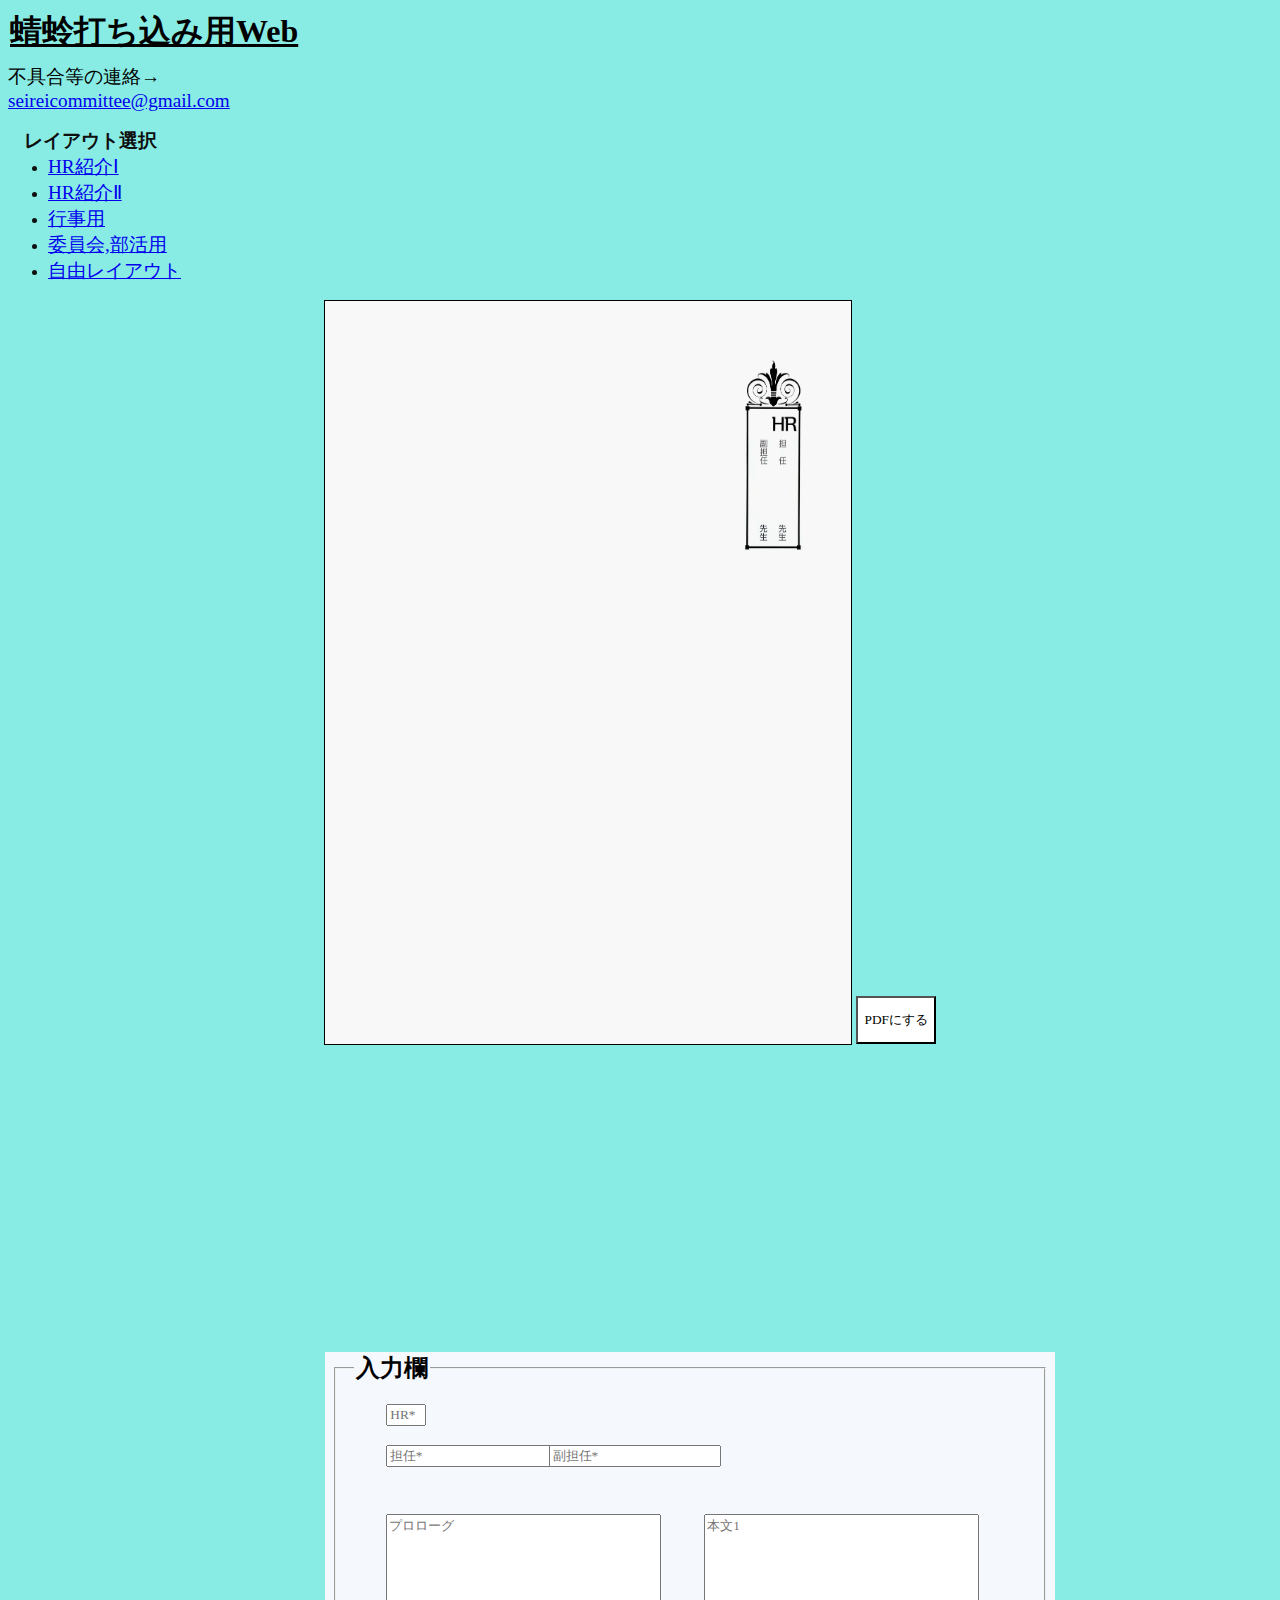
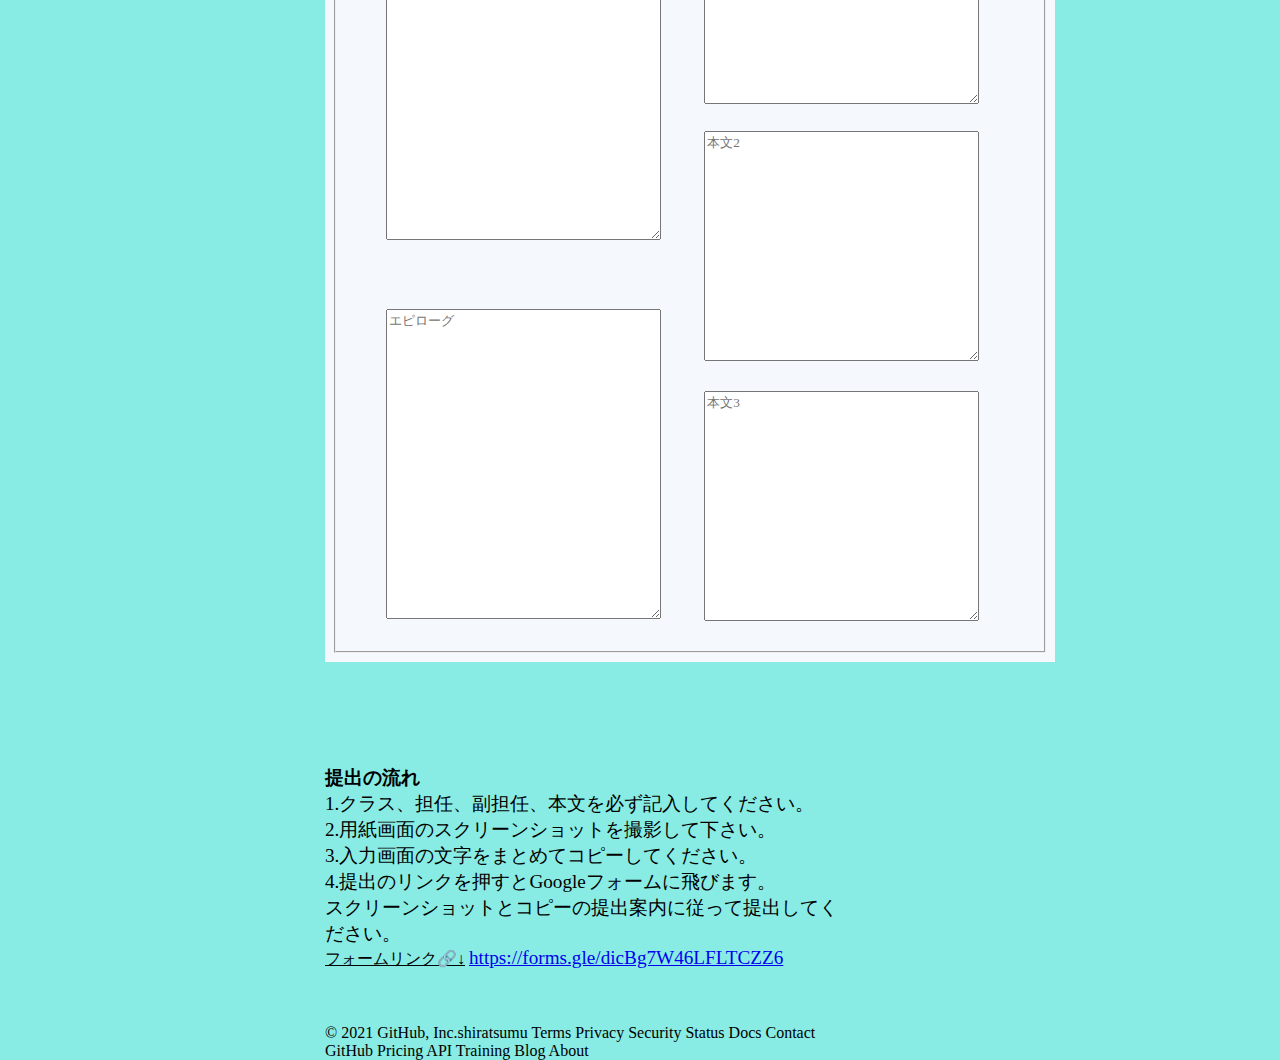
==== index.html @ 882d98d7 "Update index.html" ====
<!DOCTYPE html>
<html lang="en">
<head>
	<meta charset="UTF-8">
	<meta http-equiv="X-UA-Compatible" content="IE=edge">
	<meta name="viewport" content="width=device-width, initial-scale=1.0">
	<link rel="stylesheet" href="style.css"media="all">
	<title>seirei</title>
</head>
<style>
	.tategaki {
		-webkit-writing-mode: vertical-rl;
  		-moz-writing-mode: vertical-rl;
  		-ms-writing-mode: tb-rl;
  		-ms-writing-mode: vertical-rl;
	    text-orientation: upright;
  		writing-mode: vertical-rl;
  		display: inline-block;
		text-combine-upright: digits 2;
                white-space: pre;
	}
</style>
<section id="ヘッダー">
 <h1>
	蜻蛉打ち込み用Web
 </h1>
 <a>不具合等の連絡→<p><a href="mailto:seireicommittee@gmail.com">seireicommittee@gmail.com</a></p></a>
 
 <ul id="jamp">
	<p id="jampp"><strong>レイアウト選択</strong></p>
	<li><a href="layout/HR1.html">HR紹介Ⅰ</a></li>
	<li><a href="layout/HR2.html">HR紹介Ⅱ</a></li>
	<li><a  href="layout/gyouzi.html">行事用</a></li>
	<li><a href="layout/bukatsu.html">委員会,部活用</a></li>
	<li><a href="layout/free.html">自由レイアウト</a></li>
 </ul>
</section>
<body>
	
	<div style="background:rgb(248, 248, 248); 
	            width: 526px; 
				height: 743px;
				border:1px solid #000000;
				margin:auto 25%;
				margin-bottom: 6%;" 
			id="template"
	    >
		<div id="title">
	     <img src="image/Seivei.png"
		 id="main1" 
	     width="62px"
	     height="192px" >
		 <div class="ml-115 text-2xl">
			<span id="HR"></span>
		 </div> 
		   <div class="tategaki"
		　       style="height: 6rem;"
				 id="担任">
		   </div>
			 
		   <div class="tategaki"
	　          style="height: 6rem;"
	　          id="副担任">
		   </div>
		  
		</div>

	
		
		<div id="mini"
		    class="tategaki"
	    >
	    </div>
		<div id="mini2"
		    class="tategaki"
		>
	    </div>
		

	<form id="aaa"   action ="result.html" method="POST">
		<input id="toPDF" type="submit" value="PDFにする"></input>
	</form>

	<div>
		<div class="tategaki">
				<div style="height: 30%;">
					<p id="main"></p>
				</div>
		</div>
		<div class="tategaki">
			<div style="height: 10;">				
				<p id="main_middle"></p>				
			</div>
	    </div>
		<div class="tategaki">
			<div style="height: 10;">
				<p id="main_btm"></p>
			</div>
	    </div>
	</div>
    
</body>

<h2 style="background:rgb(245, 249, 253);  
           height: 910px;"
	id="formspace">
	
	 
	
		<fieldset form="aaa" id=field>
	　　 <legend>入力欄</legend>
		 <input name="hr" id="HR_area" placeholder="HR*" required ></input><br>
		 <input name="te" id="teacher_area" placeholder="担任*" required ></input><br>
		 <input name="subte" id="subteacher_area" placeholder="副担任*" required ></input><br>
		 <textarea name="pro" id="mini_area" cols="20"wrap="soft" placeholder="プロローグ"></textarea>
		 <textarea name="epi" id="mini_area2"cols="20" wrap="soft" placeholder="エピローグ"></textarea>
		 <textarea name="ma1" id="main_area1"cols="20" wrap="soft" maxlength="420/" placeholder="本文1"></textarea>
		 <textarea name="ma2" id="main_area2"cols="20" wrap="soft" maxlength="500/"placeholder="本文2"></textarea>
		 <textarea name="ma3" id="main_area3"cols="20" wrap="soft" maxlength="500/"placeholder="本文3"></textarea>
		 
		</fieldset>
		
</h2>
<script>
{"use strict";
	{

		const HR = document.querySelector("#HR");
		const 担任 = document.querySelector("#担任");
		const 副担任 = document.querySelector("#副担任");
		const mini = document.querySelector("#mini");
		const mini2 = document.querySelector("#mini2");
		const main1 = document.querySelector("#main");
		const main2 = document.querySelector("#main_middle");
		const main3 = document.querySelector("#main_btm");


		document.querySelector("#HR_area").addEventListener("input", (e) => {
			HR.innerHTML = e.target.value;
		});
		
		document.querySelector("#teacher_area").addEventListener("input", (e) => {
			担任.innerHTML = e.target.value;
		});
		
		document.querySelector("#subteacher_area").addEventListener("input", (e) => {
			副担任.innerHTML = e.target.value;
		});


		document.querySelector("#mini_area").addEventListener("input", (e) => {
			mini.innerHTML = e.target.value;
		});

		document.querySelector("#mini_area2").addEventListener("input", (e) => {
			mini2.innerHTML = e.target.value;
		});

		document.querySelector("#main_area1").addEventListener("input", (e) => {
			main1.innerHTML = e.target.value;
		});

		document.querySelector("#main_area2").addEventListener("input", (e) => {
			main2.innerHTML = e.target.value;
		});

		document.querySelector("#main_area3").addEventListener("input", (e) => {
			main3.innerHTML = e.target.value;
			console.log(e.target.value)
		});
	}

	
}
</script>
<a><strong>提出の流れ</strong></a><br>
<a>1.クラス、担任、副担任、本文を必ず記入してください。<br>
2.用紙画面のスクリーンショットを撮影して下さい。<br>
3.入力画面の文字をまとめてコピーしてください。<br>
4.提出のリンクを押すとGoogleフォームに飛びます。<br>
スクリーンショットとコピーの提出案内に従って提出してください。<br></a>
<u>フォームリンク🔗↓</u>
<a href="https://forms.gle/dicBg7W46LFLTCZZ6" > https://forms.gle/dicBg7W46LFLTCZZ6</a><br><br><br><br>

</html>

© 2021 GitHub, Inc.shiratsumu
Terms
Privacy
Security
Status
Docs
Contact GitHub
Pricing
API
Training
Blog
About
---- style.css ----
@charset "utf-8";
*{
    font-family: serif;}

/*文字変更禁止*/
html{
    -webkit-text-size-adjust: 100%;
}
/*縦書き文字設定*/
#main{
    position: absolute;
    font-size: 59.4%;
    height: 12.5rem;
    letter-spacing: 1%;
    top: 3.4rem;
    right: 19%;
    z-index: 50;
}

#main_middle{
    position: absolute;
    font-size: 59.4%;
    height: 12.5rem;
    letter-spacing: 1%;
    top: 17rem;
    right: 7%;
    z-index: 50;
}
#main_btm{
    position: absolute;
    font-size: 59.4%;
    height: 12.5rem;
    letter-spacing: 1%;
    top: 31rem;
    right: 7%;
    z-index: 50;
}
.num {
	-ms-text-combine-horizontal: all;
	-webkit-text-combine: horizontal;
	text-combine-upright: all;
	line-height: 1;
	vertical-align: baseline;
}
/*ヘッダー配置*/
#ヘッダー h1{
    font-size: 2rem;
}
#ヘッダー p,a{
    font-size: 1.2rem;
    margin:0;
}


#jump{
    margin:0;
}
#jump li{
    left: 3em;
}
h1{text-decoration:underline;
   margin: 10px 2px;}
#jampp{
    position: relative;
    margin-bottom: 0;
    font-size: 1.2rem;
    left: -2%;
}

/*window背景色*/
body{
    background-color: rgb(136, 236, 228);
}
/*配置設定*/
#template{
    position: relative;
}
#title{
    position: absolute;
    margin-left: 417px;
    top: 57.5px;
    z-index: 1;
  }

.text-2xl{
    font-size:1.3rem;
    letter-spacing: 0px;
    line-height:2rem;
}
    
.ml-115{ 
    position: absolute;
    top:25%; 
    right: 51%;
    z-index: 100;
    
}
/*ul*/
#jamp{
color:rgb(14, 15, 15);}



/*form*/
#formspace{
    position: relative;
    top: 160px;
    margin-top: 120%;
    margin-bottom: 50%;
    width: 730px;
    
  
    
}
#field{
    position:relative;
    width: 92%;
    height:96%;
    left: 1%;
}
#HR_area{
    position: absolute;
    left:50px;
    top:20px;

    width:2rem;
}      
#teacher_area{
    position: absolute;
    left:7%;
    top:7%;
}
#subteacher_area{
    position:absolute;
    left:30%;
    top: 7%;
}

#mini_area{
    position:absolute;
    top: 15%;
    height: 20rem;
    float: left;
    left: 7%;
}
#mini_area2{
    position:absolute;
    top: 60.5%;
    left:50px;
    height: 19rem;

}
#main_area1{
    position:absolute;
    height: 11.5rem;
    top: 15%;
    left:23rem;
    margin-right: 50px;

}
#main_area2{
    position:absolute;
    height: 14rem;
    top: 40%;
    left:23rem;
    margin-right: 50px;

}
#main_area3{
    position:absolute;
    height: 14rem;
    top: 70%;
    left:23rem;
    margin-right: 50px;

}
#toPDF{
    float: none;
    line-height: 1;
    height:3rem;
    width: 5rem;
    position:absolute;
    left: 101%;
    bottom:0%;
    background-color: white;
}
#mini_area,#mini_area2,#main_area1,#main_area2,#main_area3{
    width: 38%;
}

#mini{
    position: absolute;
    font-size: 59.4%;
    height: 12.5rem;
    letter-spacing: 1%;
    top: 3.4rem;
    right: 21%;
    z-index: 50;
}
#mini2{
    position: absolute;
    font-size: 59.4%;
    height: 12.5rem;
    letter-spacing: 1%;
    top: 31rem;
    right: 9%;
    z-index: 50;
}
#担任{
    font-size: 60%;
    position: absolute;
    top:56%;
    right: 22.3%;
    letter-spacing: 1%;
    z-index: 70;
}
#副担任{
    font-size: 60%;
    position:absolute;
    top:56%;
    right: 52.4%;
    z-index: 70;
}

/* over pcver */
@media screen and (max-width:480px){
/* under iphone ver */
/*form*/
#formspace{
    position: relative;
    top: 160px;
    margin: auto -15%;
    margin-top: 120%;
    margin-bottom: 50%;
    width: 690px;       
}
#mini_area,#mini_area2,#main_area1,#main_area2,#main_area3{
    width: 33%;
}

}
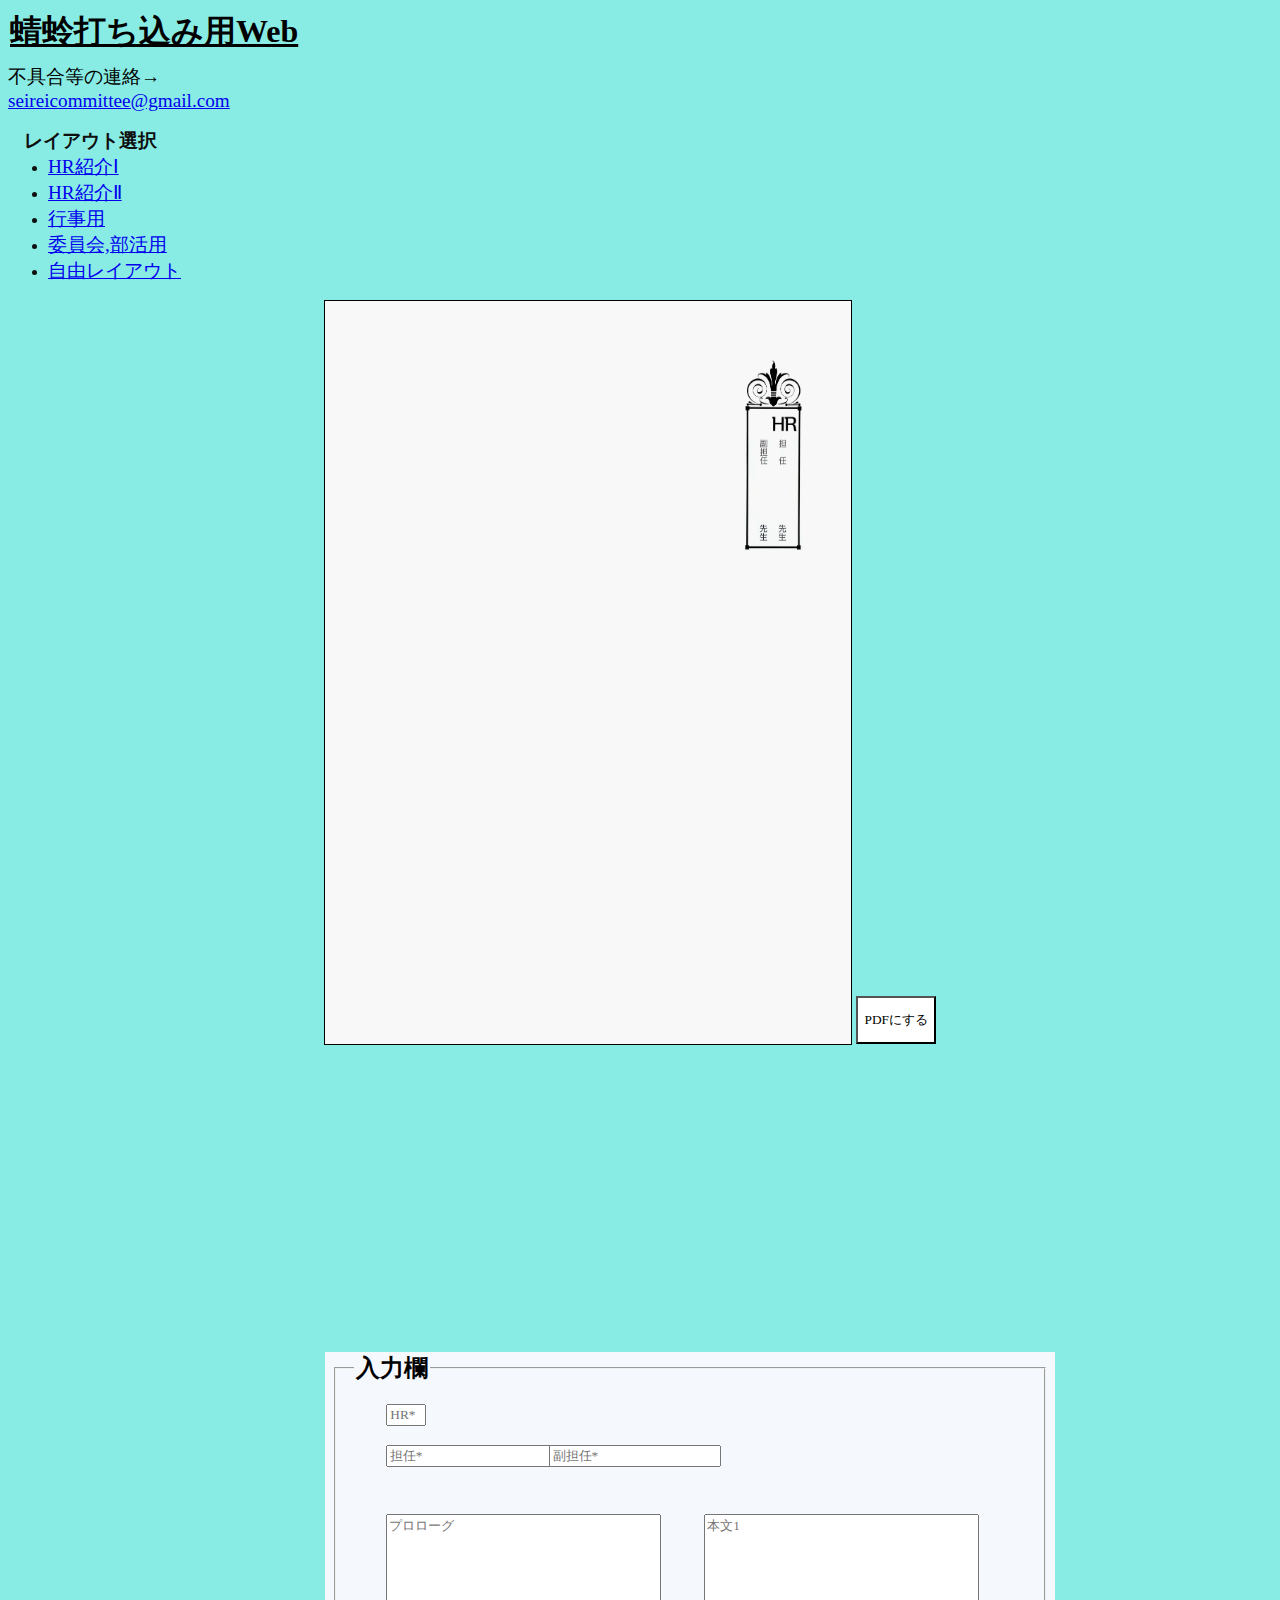
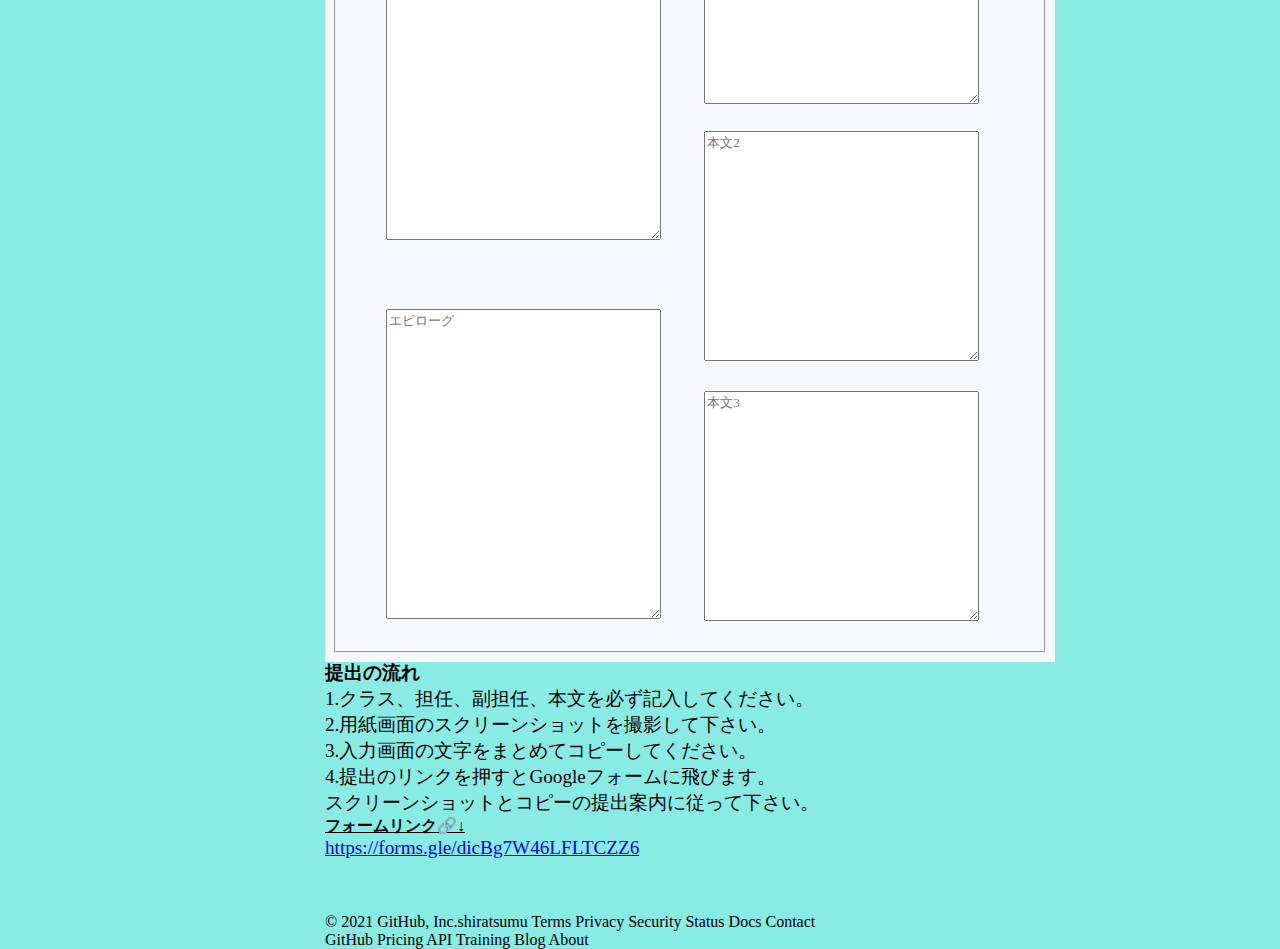
==== commit a20ab5a7: "Update index.html" ====
--- a/index.html
+++ b/index.html
@@ -178,8 +178,8 @@
 2.用紙画面のスクリーンショットを撮影して下さい。<br>
 3.入力画面の文字をまとめてコピーしてください。<br>
 4.提出のリンクを押すとGoogleフォームに飛びます。<br>
-スクリーンショットとコピーの提出案内に従って提出してください。<br></a>
-<u>フォームリンク🔗↓</u>
+スクリーンショットとコピーの提出案内に従って下さい。<br></a>
+<strong><u>フォームリンク🔗↓</u></strong><br>
 <a href="https://forms.gle/dicBg7W46LFLTCZZ6" > https://forms.gle/dicBg7W46LFLTCZZ6</a><br><br><br><br>
 
 </html>
--- a/style.css
+++ b/style.css
@@ -106,7 +106,7 @@
     position: relative;
     top: 160px;
     margin-top: 120%;
-    margin-bottom: 50%;
+    margin-bottom: 30%;
     width: 730px;
     
   
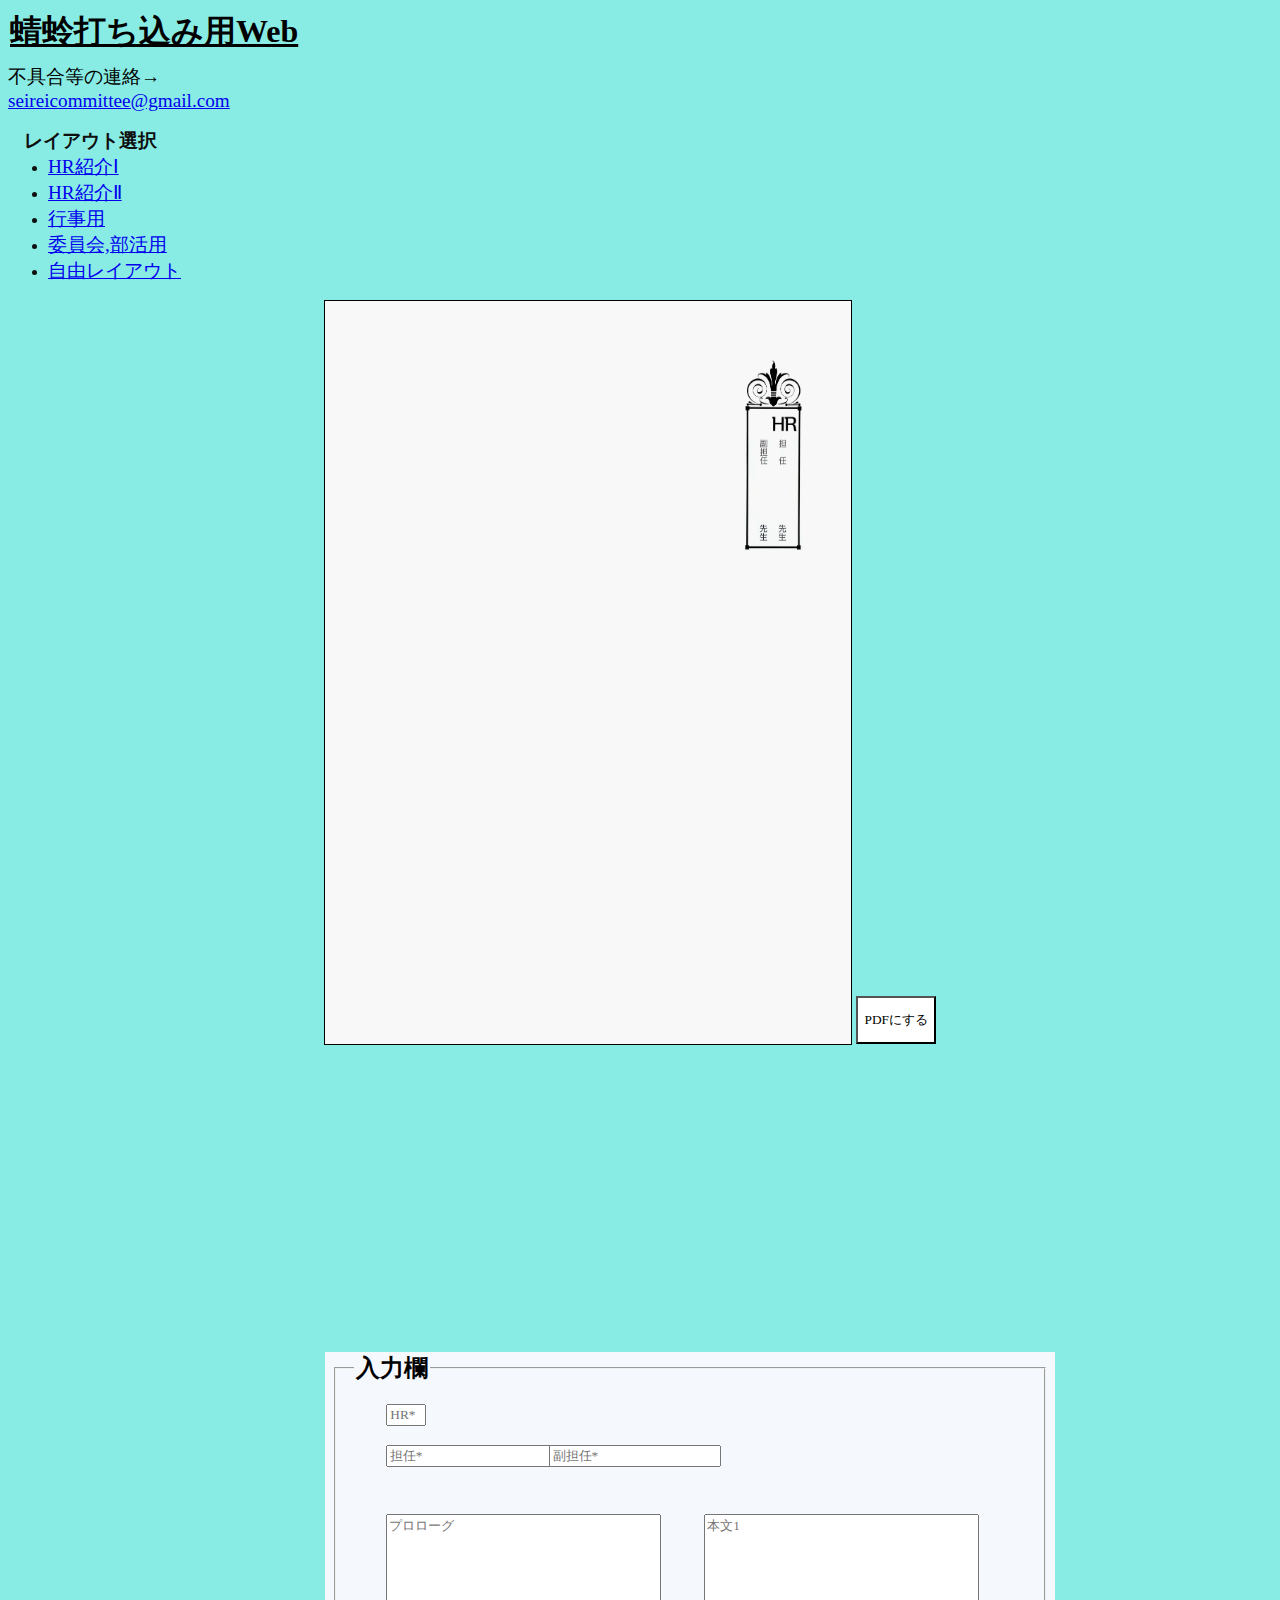
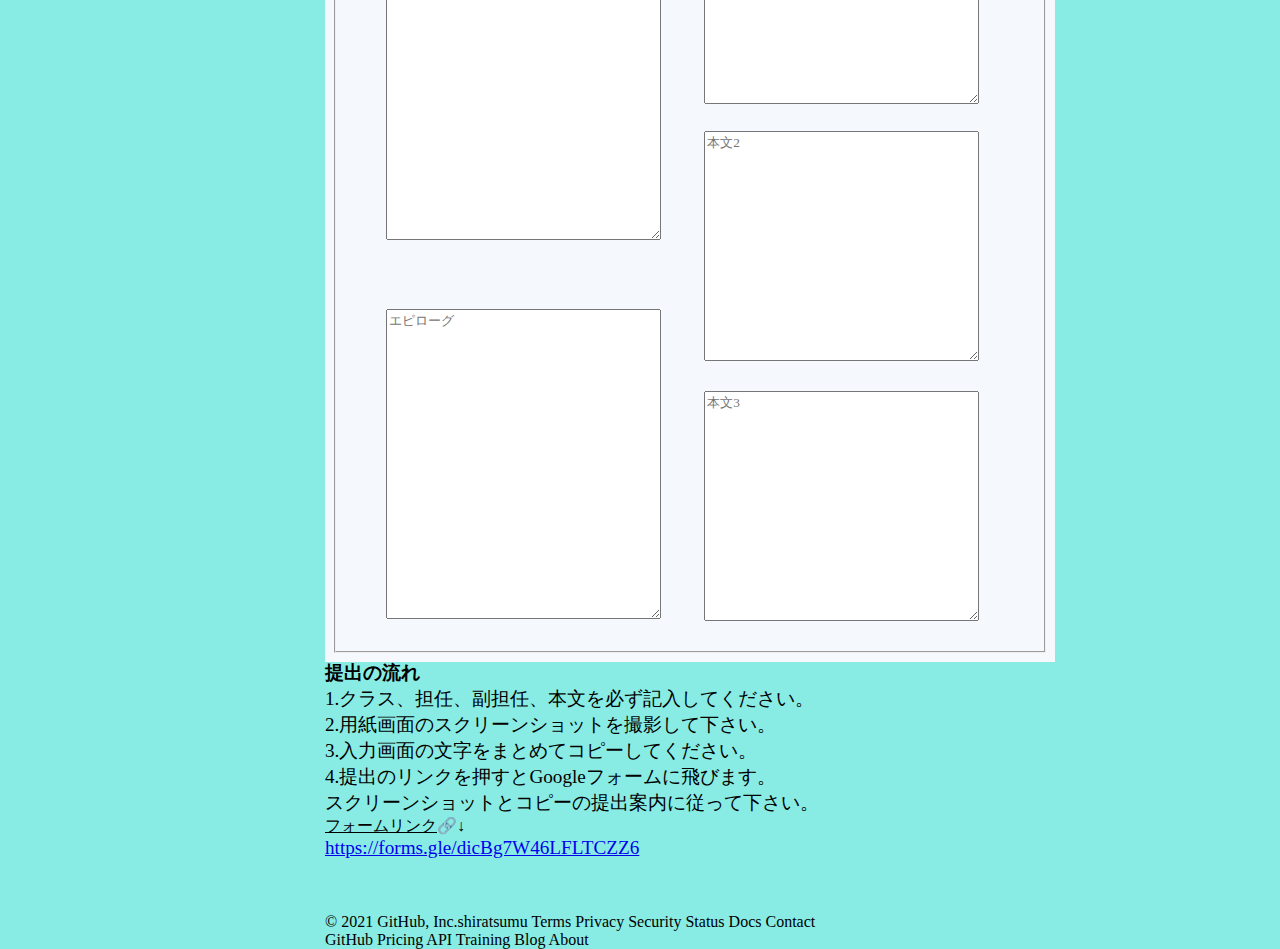
==== commit 9f68119f: "Update index.html" ====
--- a/index.html
+++ b/index.html
@@ -179,7 +179,7 @@
 3.入力画面の文字をまとめてコピーしてください。<br>
 4.提出のリンクを押すとGoogleフォームに飛びます。<br>
 スクリーンショットとコピーの提出案内に従って下さい。<br></a>
-<strong><u>フォームリンク🔗↓</u></strong><br>
+<u>フォームリンク</u>🔗↓<br>
 <a href="https://forms.gle/dicBg7W46LFLTCZZ6" > https://forms.gle/dicBg7W46LFLTCZZ6</a><br><br><br><br>
 
 </html>
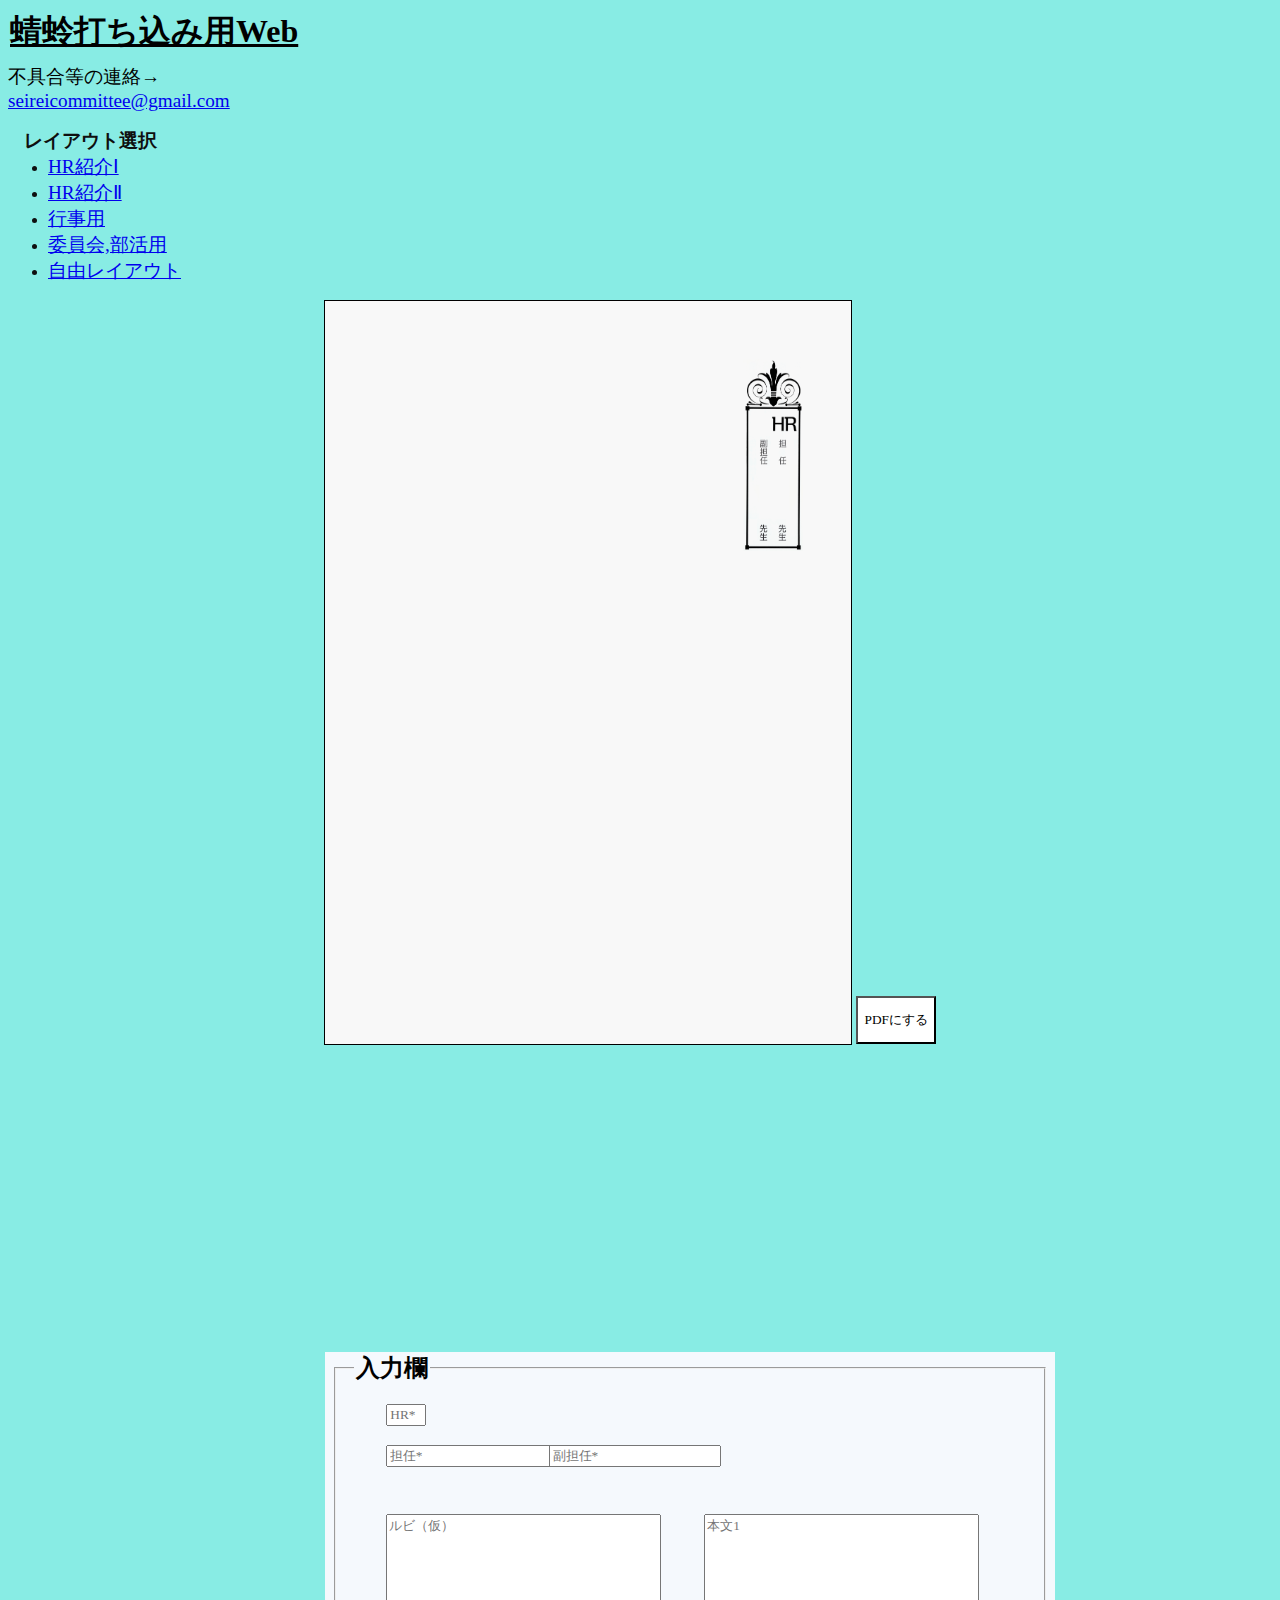
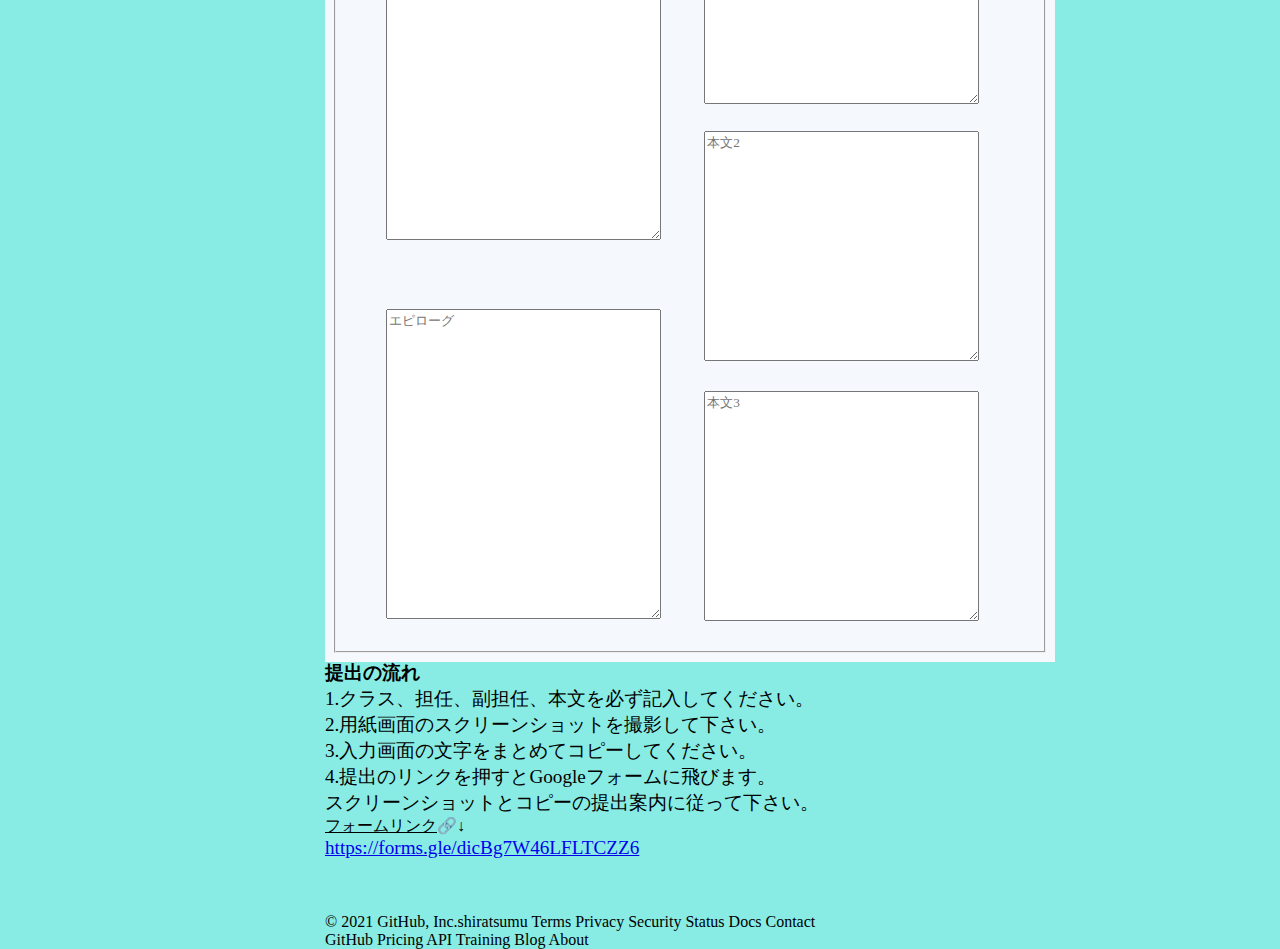
==== commit d9cd8ef2: "Update index.html" ====
--- a/index.html
+++ b/index.html
@@ -17,7 +17,7 @@
   		writing-mode: vertical-rl;
   		display: inline-block;
 		text-combine-upright: digits 2;
-                white-space: pre;
+                white-space: pre-wrap;
 	}
 </style>
 <section id="ヘッダー">
@@ -112,9 +112,9 @@
 		 <input name="hr" id="HR_area" placeholder="HR*" required ></input><br>
 		 <input name="te" id="teacher_area" placeholder="担任*" required ></input><br>
 		 <input name="subte" id="subteacher_area" placeholder="副担任*" required ></input><br>
-		 <textarea name="pro" id="mini_area" cols="20"wrap="soft" placeholder="プロローグ"></textarea>
+		 <textarea name="pro" id="mini_area" cols="20"wrap="soft" placeholder="ルビ（仮）"></textarea>
 		 <textarea name="epi" id="mini_area2"cols="20" wrap="soft" placeholder="エピローグ"></textarea>
-		 <textarea name="ma1" id="main_area1"cols="20" wrap="soft" maxlength="420/" placeholder="本文1"></textarea>
+		 <textarea name="ma1" id="main_area1"cols="20" wrap="hard" maxlength="420/" placeholder="本文1"></textarea>
 		 <textarea name="ma2" id="main_area2"cols="20" wrap="soft" maxlength="500/"placeholder="本文2"></textarea>
 		 <textarea name="ma3" id="main_area3"cols="20" wrap="soft" maxlength="500/"placeholder="本文3"></textarea>
 		 
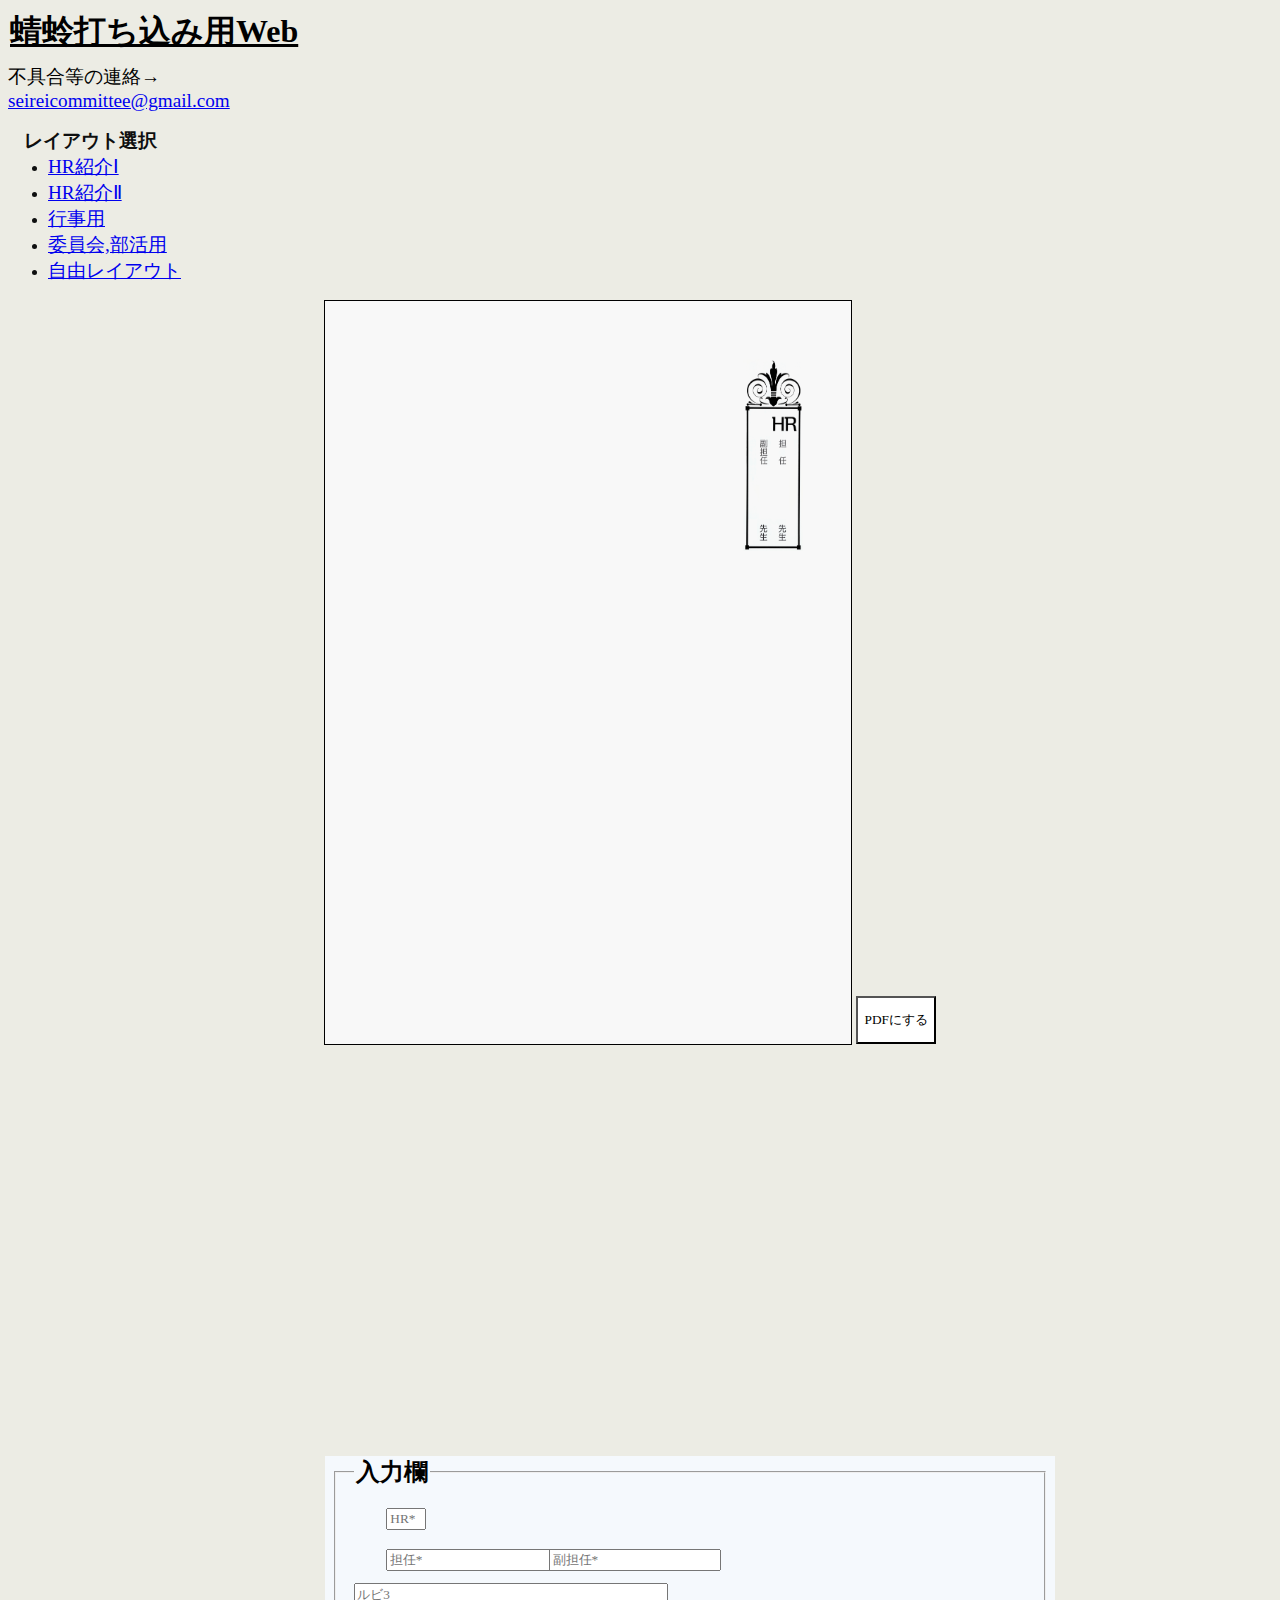
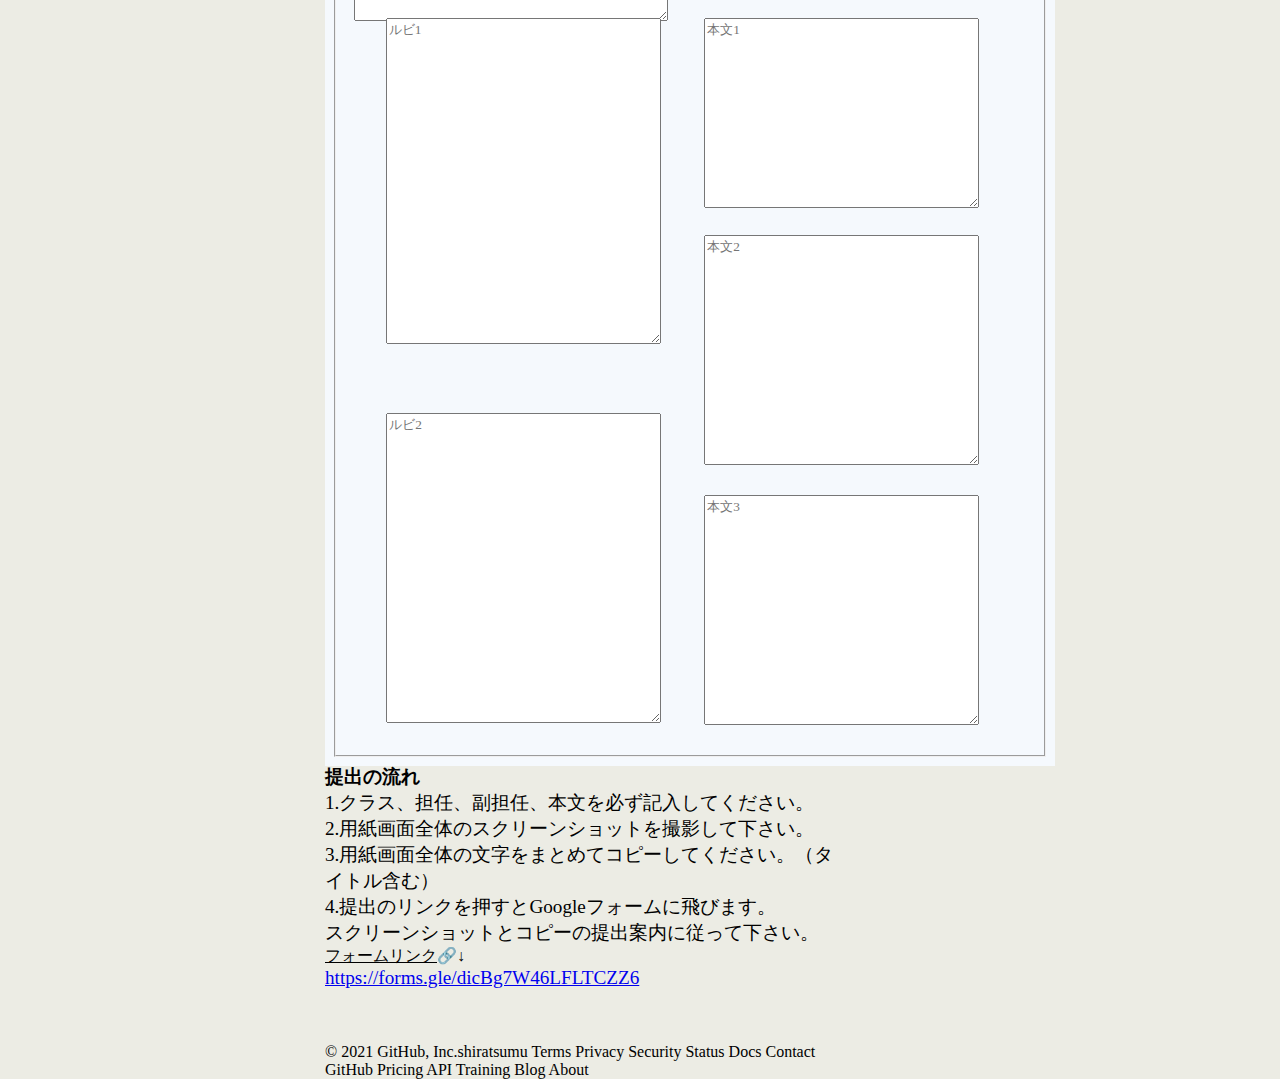
==== commit 74f7c638: "Update index.html" ====
--- a/index.html
+++ b/index.html
@@ -75,6 +75,10 @@
 		    class="tategaki"
 		>
 	    </div>
+                <div id="mini3"
+		    class="tategaki"
+		>
+	    </div>
 		
 
 	<form id="aaa"   action ="result.html" method="POST">
@@ -112,8 +116,9 @@
 		 <input name="hr" id="HR_area" placeholder="HR*" required ></input><br>
 		 <input name="te" id="teacher_area" placeholder="担任*" required ></input><br>
 		 <input name="subte" id="subteacher_area" placeholder="副担任*" required ></input><br>
-		 <textarea name="pro" id="mini_area" cols="20"wrap="soft" placeholder="ルビ（仮）"></textarea>
-		 <textarea name="epi" id="mini_area2"cols="20" wrap="soft" placeholder="エピローグ"></textarea>
+		 <textarea name="ruby1" id="mini_area" cols="40"wrap="soft" placeholder="ルビ1"></textarea>
+                 <textarea name="ruby2" id="mini_area2" cols="40"wrap="soft" placeholder="ルビ2"></textarea>
+		 <textarea name="ruby3" id="mini_area3"cols="40" wrap="soft" placeholder="ルビ3"></textarea>
 		 <textarea name="ma1" id="main_area1"cols="20" wrap="hard" maxlength="420/" placeholder="本文1"></textarea>
 		 <textarea name="ma2" id="main_area2"cols="20" wrap="soft" maxlength="500/"placeholder="本文2"></textarea>
 		 <textarea name="ma3" id="main_area3"cols="20" wrap="soft" maxlength="500/"placeholder="本文3"></textarea>
@@ -130,6 +135,7 @@
 		const 副担任 = document.querySelector("#副担任");
 		const mini = document.querySelector("#mini");
 		const mini2 = document.querySelector("#mini2");
+		const mini3 = document.querySelector("#mini3");
 		const main1 = document.querySelector("#main");
 		const main2 = document.querySelector("#main_middle");
 		const main3 = document.querySelector("#main_btm");
@@ -154,6 +160,10 @@
 
 		document.querySelector("#mini_area2").addEventListener("input", (e) => {
 			mini2.innerHTML = e.target.value;
+		});
+		
+		document.querySelector("#mini_area3").addEventListener("input", (e) => {
+			mini3.innerHTML = e.target.value;
 		});
 
 		document.querySelector("#main_area1").addEventListener("input", (e) => {
@@ -175,8 +185,8 @@
 </script>
 <a><strong>提出の流れ</strong></a><br>
 <a>1.クラス、担任、副担任、本文を必ず記入してください。<br>
-2.用紙画面のスクリーンショットを撮影して下さい。<br>
-3.入力画面の文字をまとめてコピーしてください。<br>
+2.用紙画面全体のスクリーンショットを撮影して下さい。<br>
+3.用紙画面全体の文字をまとめてコピーしてください。（タイトル含む）<br>
 4.提出のリンクを押すとGoogleフォームに飛びます。<br>
 スクリーンショットとコピーの提出案内に従って下さい。<br></a>
 <u>フォームリンク</u>🔗↓<br>
--- a/style.css
+++ b/style.css
@@ -69,7 +69,7 @@
 
 /*window背景色*/
 body{
-    background-color: rgb(136, 236, 228);
+    background-color: rgb(236, 236, 228);
 }
 /*配置設定*/
 #template{
@@ -190,12 +190,13 @@
 
 #mini{
     position: absolute;
-    font-size: 59.4%;
-    height: 12.5rem;
-    letter-spacing: 1%;
+    font-size: 29.7%;
+    height: 12.5rem;
+    letter-spacing: 1.5%;
+    line-height:350%;
     top: 3.4rem;
-    right: 21%;
-    z-index: 50;
+    right: 19.5%;
+    z-index: 70;
 }
 #mini2{
     position: absolute;
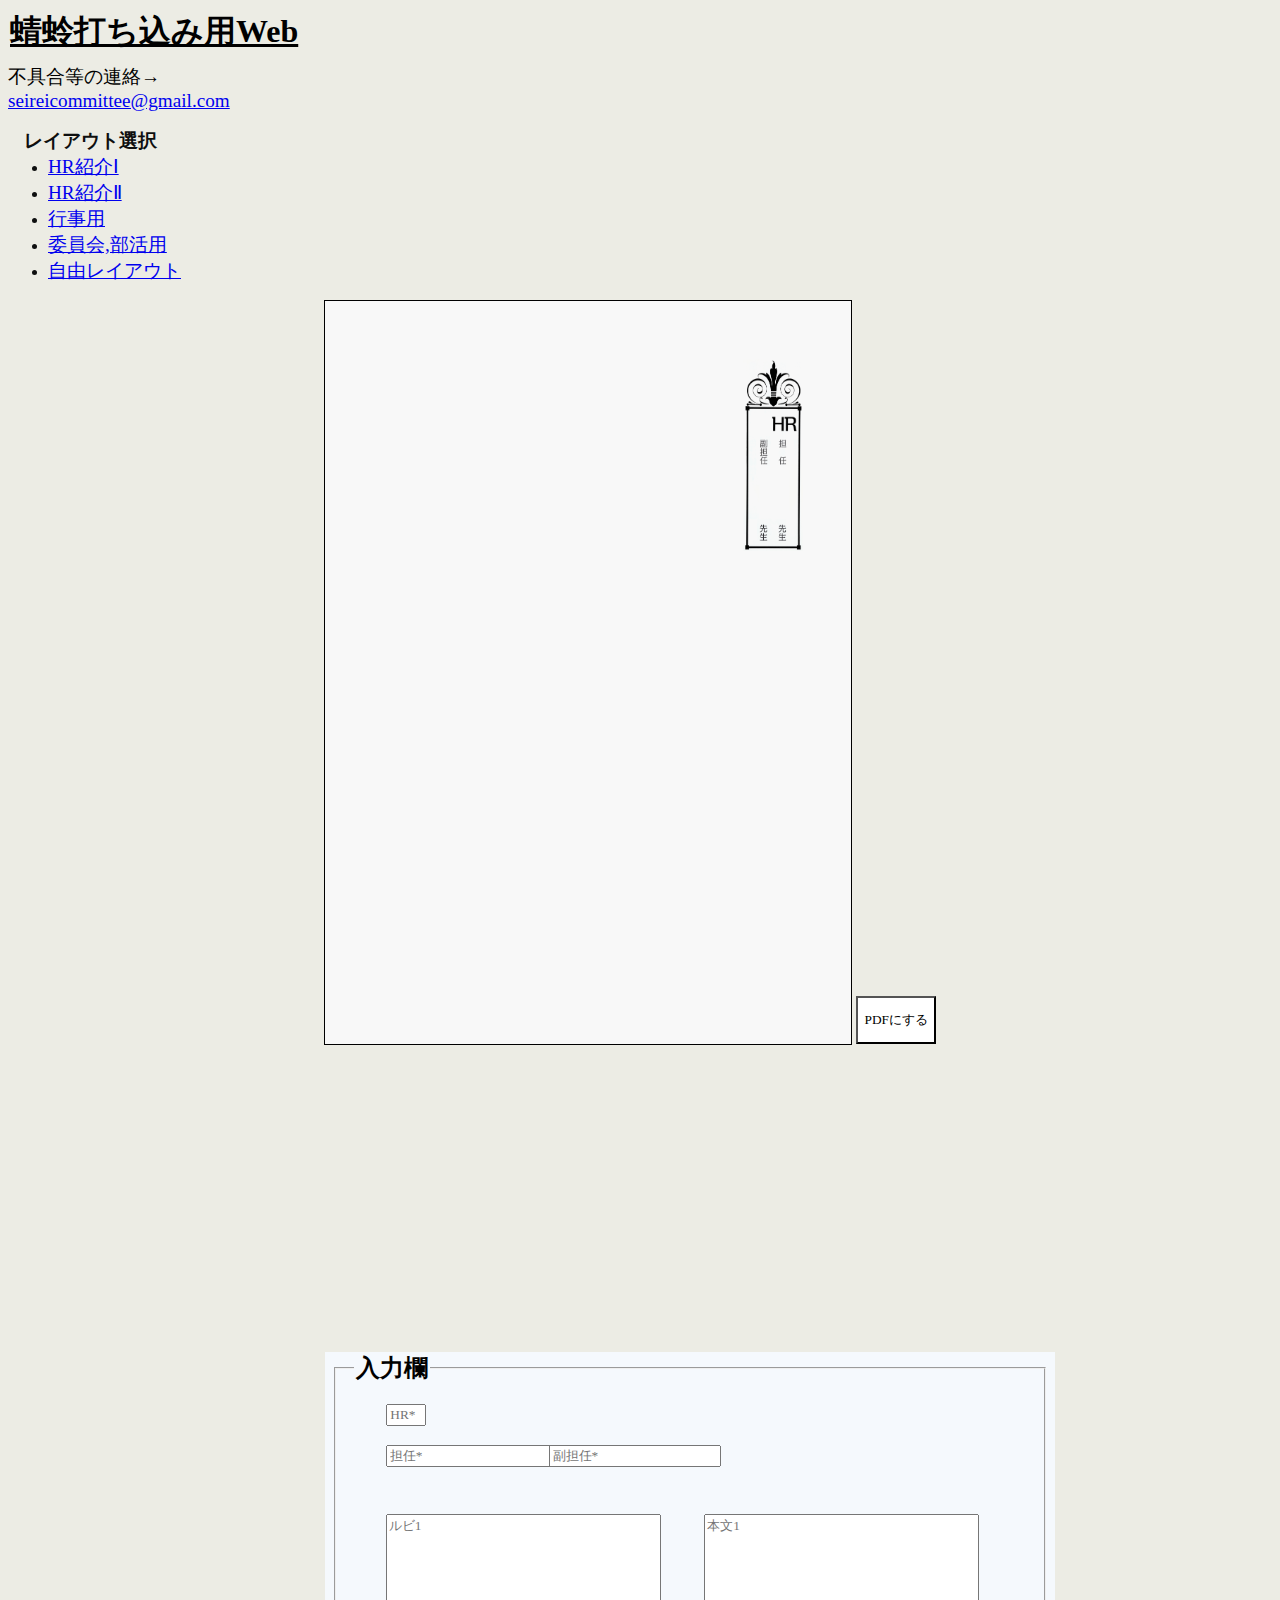
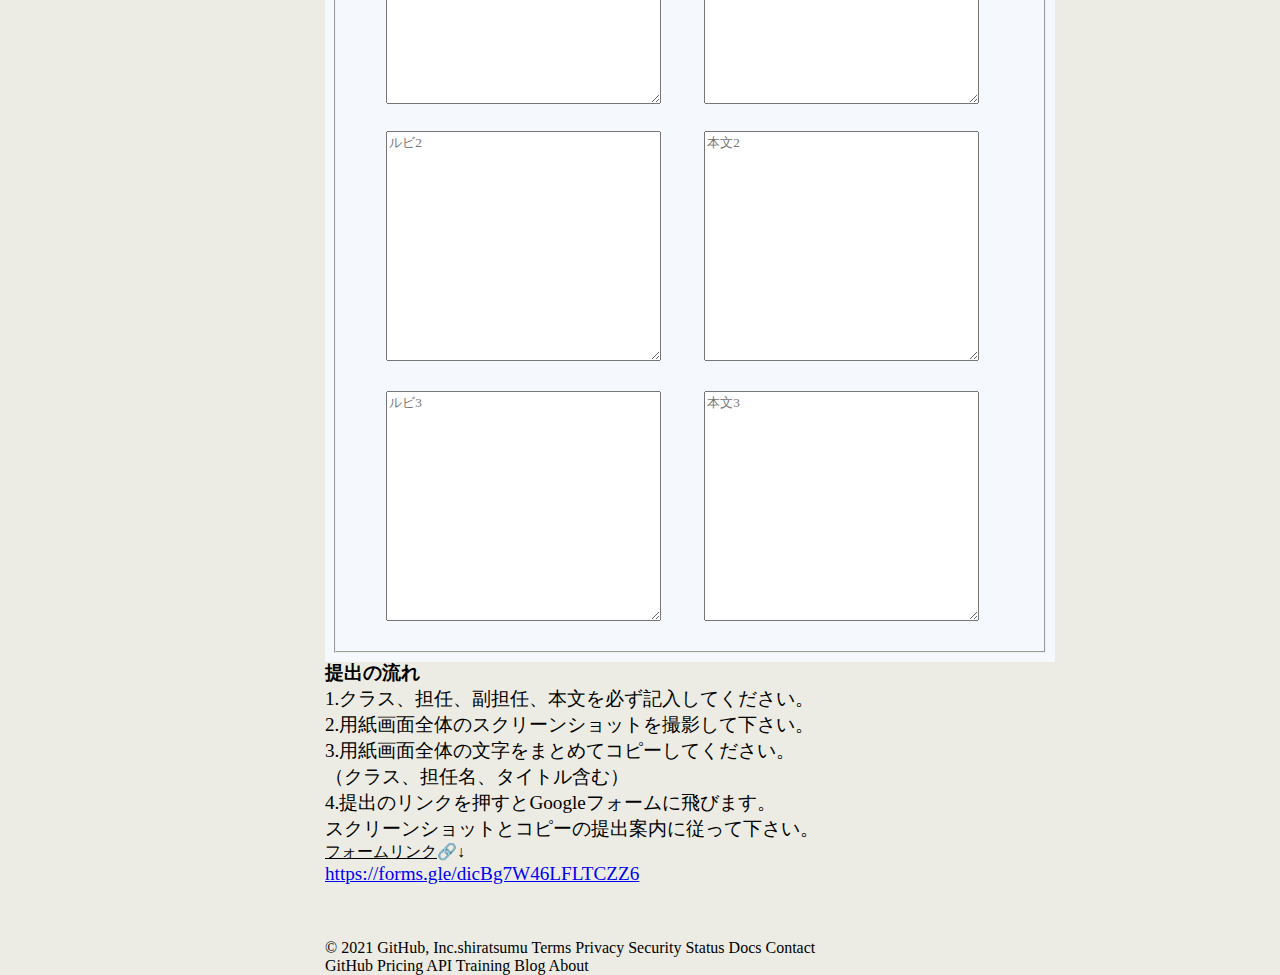
==== commit 8a90f80f: "Update index.html" ====
--- a/index.html
+++ b/index.html
@@ -186,7 +186,8 @@
 <a><strong>提出の流れ</strong></a><br>
 <a>1.クラス、担任、副担任、本文を必ず記入してください。<br>
 2.用紙画面全体のスクリーンショットを撮影して下さい。<br>
-3.用紙画面全体の文字をまとめてコピーしてください。（タイトル含む）<br>
+3.用紙画面全体の文字をまとめてコピーしてください。<br>
+（クラス、担任名、タイトル含む）<br>
 4.提出のリンクを押すとGoogleフォームに飛びます。<br>
 スクリーンショットとコピーの提出案内に従って下さい。<br></a>
 <u>フォームリンク</u>🔗↓<br>
--- a/style.css
+++ b/style.css
@@ -1,3 +1,4 @@
+
 @charset "utf-8";
 *{
     font-family: serif;}
@@ -139,15 +140,24 @@
 #mini_area{
     position:absolute;
     top: 15%;
-    height: 20rem;
+    height: 11.5rem;
     float: left;
     left: 7%;
 }
 #mini_area2{
-    position:absolute;
-    top: 60.5%;
+
+    position:absolute;
+    top: 40%;
     left:50px;
-    height: 19rem;
+    height: 14rem;
+
+}
+#mini_area3{
+
+    position:absolute;
+    top: 70%;
+    left:50px;
+    height: 14rem;
 
 }
 #main_area1{
@@ -184,7 +194,7 @@
     bottom:0%;
     background-color: white;
 }
-#mini_area,#mini_area2,#main_area1,#main_area2,#main_area3{
+#mini_area,#mini_area2, #mini_area3, #main_area1,#main_area2,#main_area3{
     width: 38%;
 }
 
@@ -200,11 +210,20 @@
 }
 #mini2{
     position: absolute;
-    font-size: 59.4%;
-    height: 12.5rem;
-    letter-spacing: 1%;
+    font-size: 29.7%;
+    height: 12.5rem;
+    letter-spacing: 1.5%;
+    top: 17rem;
+    right: 7.5%;
+    z-index: 50;
+}
+#mini3{
+    position: absolute;
+    font-size: 29.7%;
+    height: 12.5rem;
+    letter-spacing: 1.5%;
     top: 31rem;
-    right: 9%;
+    right: 7.5%;
     z-index: 50;
 }
 #担任{
@@ -235,9 +254,38 @@
     margin-bottom: 50%;
     width: 690px;       
 }
-#mini_area,#mini_area2,#main_area1,#main_area2,#main_area3{
+#mini_area,#mini_area2, #mini_area3,#main_area1,#main_area2,#main_area3{
     width: 33%;
 }
-
-}
-    
+#mini{
+    position: absolute;
+    font-size: 29.7%;
+    height: 12.5rem;
+    letter-spacing: 1.5%;
+    line-height:350%;
+    top: 3.4rem;
+    right: 19.5%;
+    z-index: 70;
+}
+#mini2{
+    position: absolute;
+    font-size: 29.7%;
+    height: 12.5rem;
+    letter-spacing: 1.5%;
+    line-height:350%;
+    top: 17rem;
+    right: 7.5%;
+    z-index: 70;
+}
+#mini3{
+    position: absolute;
+    font-size: 29.7%;
+    height: 12.5rem;
+    letter-spacing: 1.5%;
+    line-height:350%;
+    top: 31rem;
+    right: 7.5%;
+    z-index: 70;
+}
+}
+    
